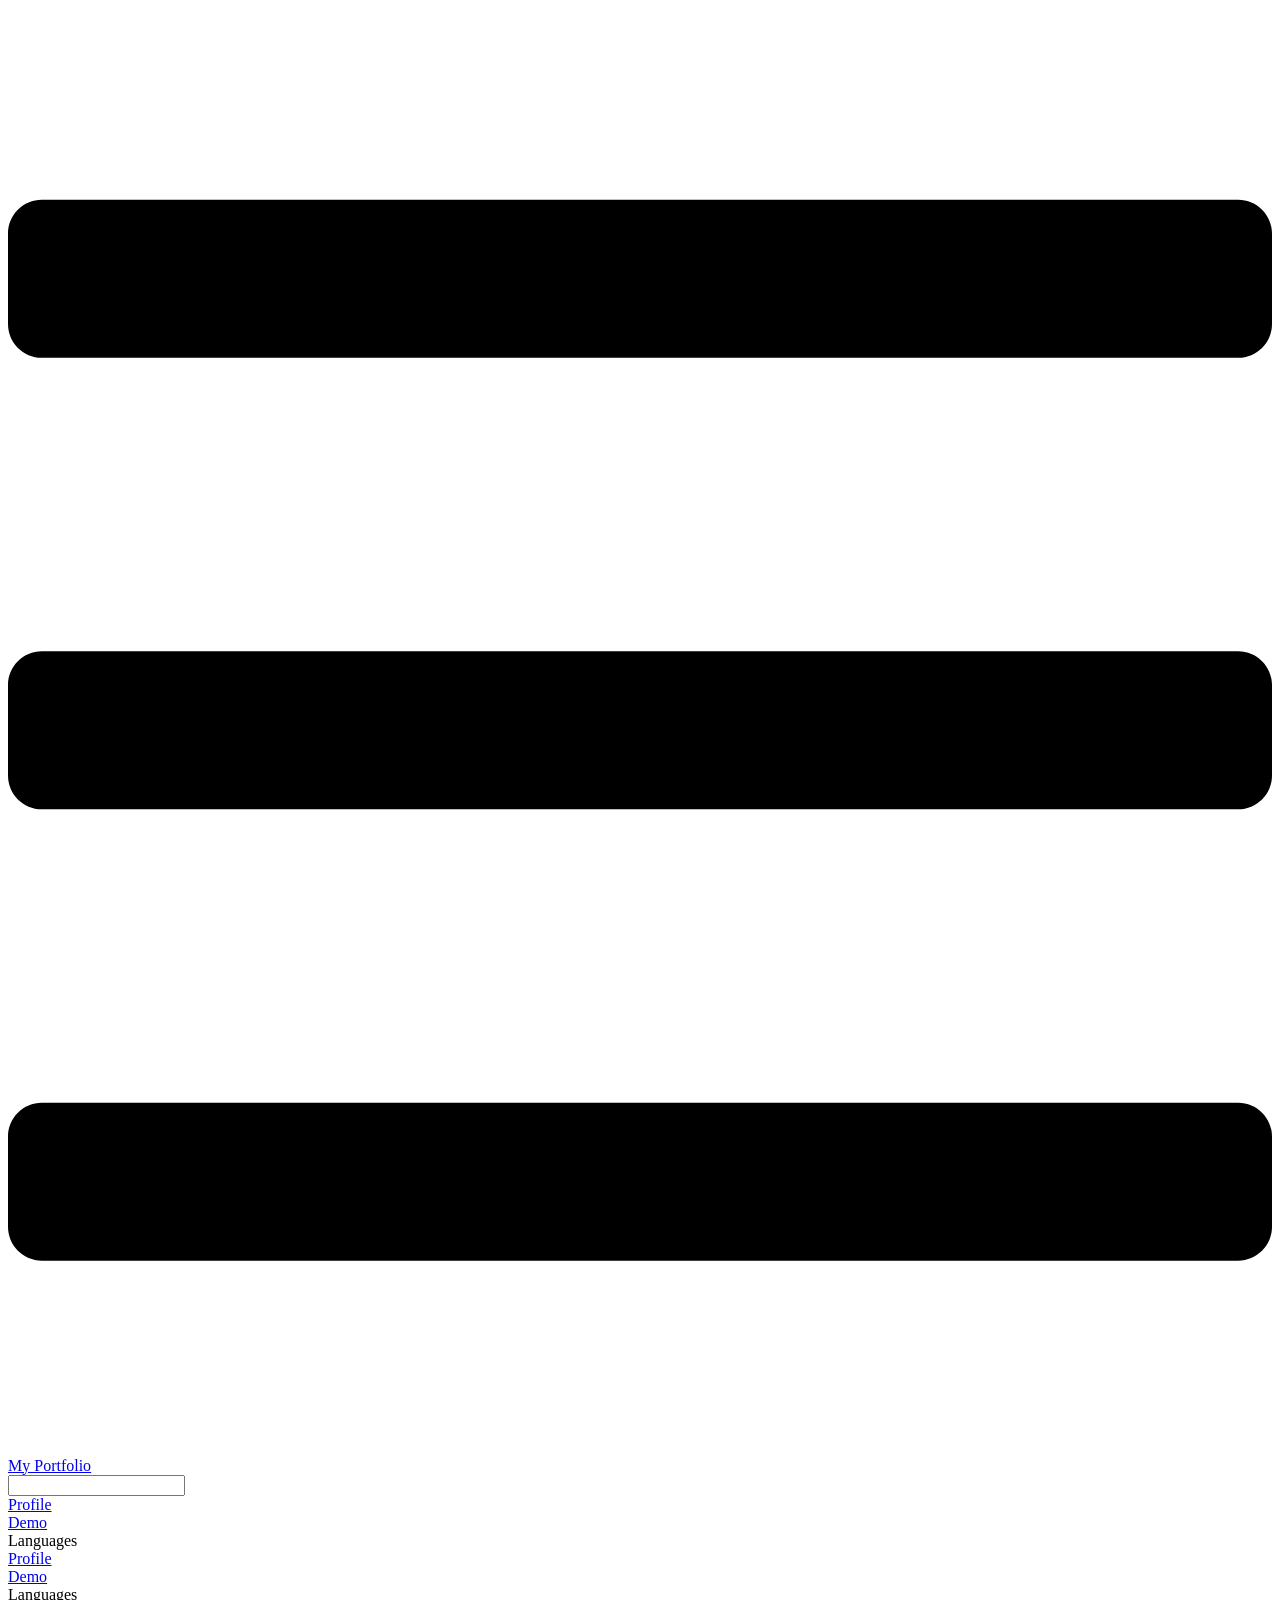
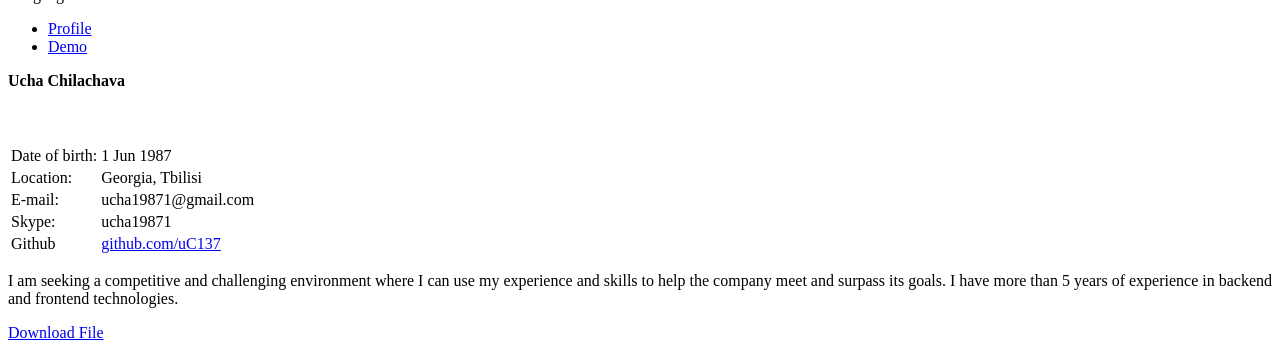
==== index.html @ 2c2a41bc "new build" ====
<!DOCTYPE html>
<html lang="en-US">
  <head>
    <meta charset="utf-8">
    <meta name="viewport" content="width=device-width,initial-scale=1">
    <title>My Portfolio | Portfolio</title>
    <meta name="description" content="This is my portfolio page">
    
    
    <link rel="preload" href="/portfolio/assets/css/6.styles.b3130877.css" as="style"><link rel="preload" href="/portfolio/assets/js/app.34579998.js" as="script"><link rel="preload" href="/portfolio/assets/js/1.6e5e174e.js" as="script"><link rel="prefetch" href="/portfolio/assets/js/3.21e4595e.js"><link rel="prefetch" href="/portfolio/assets/js/0.de8b750b.js"><link rel="prefetch" href="/portfolio/assets/js/2.5cb2b9cc.js"><link rel="prefetch" href="/portfolio/assets/js/4.4c1e940b.js"><link rel="prefetch" href="/portfolio/assets/js/5.1481d961.js">
    <link rel="stylesheet" href="/portfolio/assets/css/6.styles.b3130877.css">
  </head>
  <body>
    <div id="app" data-server-rendered="true"><div class="theme-container"><header class="navbar"><div class="sidebar-button"><svg xmlns="http://www.w3.org/2000/svg" aria-hidden="true" role="img" viewBox="0 0 448 512" class="icon"><path fill="currentColor" d="M436 124H12c-6.627 0-12-5.373-12-12V80c0-6.627 5.373-12 12-12h424c6.627 0 12 5.373 12 12v32c0 6.627-5.373 12-12 12zm0 160H12c-6.627 0-12-5.373-12-12v-32c0-6.627 5.373-12 12-12h424c6.627 0 12 5.373 12 12v32c0 6.627-5.373 12-12 12zm0 160H12c-6.627 0-12-5.373-12-12v-32c0-6.627 5.373-12 12-12h424c6.627 0 12 5.373 12 12v32c0 6.627-5.373 12-12 12z"></path></svg></div><a href="/portfolio/" class="home-link router-link-exact-active router-link-active"><!----><span class="site-name">
      My Portfolio
    </span></a><div class="links"><div class="search-box"><input aria-label="Search" autocomplete="off" spellcheck="false" value=""><!----></div><nav class="nav-links can-hide"><div class="nav-item"><a href="/portfolio/profile.html" class="nav-link">Profile</a></div><div class="nav-item"><a href="/portfolio/demo.html" class="nav-link">Demo</a></div><div class="nav-item"><div class="dropdown-wrapper"><a class="dropdown-title"><span class="title">Languages</span><span class="arrow right"></span></a><ul class="nav-dropdown" style="display:none;"><li class="dropdown-item"><!----><a href="/portfolio/" class="nav-link router-link-exact-active router-link-active">English</a></li><li class="dropdown-item"><!----><a href="/portfolio/ge/" class="nav-link">ქართული</a></li></ul></div></div><!----></nav></div></header><div class="sidebar-mask"></div><div class="sidebar"><nav class="nav-links"><div class="nav-item"><a href="/portfolio/profile.html" class="nav-link">Profile</a></div><div class="nav-item"><a href="/portfolio/demo.html" class="nav-link">Demo</a></div><div class="nav-item"><div class="dropdown-wrapper"><a class="dropdown-title"><span class="title">Languages</span><span class="arrow right"></span></a><ul class="nav-dropdown" style="display:none;"><li class="dropdown-item"><!----><a href="/portfolio/" class="nav-link router-link-exact-active router-link-active">English</a></li><li class="dropdown-item"><!----><a href="/portfolio/ge/" class="nav-link">ქართული</a></li></ul></div></div><!----></nav><ul class="sidebar-links"><li><a href="/portfolio/profile.html" class="sidebar-link">Profile</a></li><li><a href="/portfolio/demo.html" class="sidebar-link">Demo</a></li></ul></div><div class="page"><div class="content"><p><strong>Ucha Chilachava</strong></p><p><img src="/portfolio/assets/img/img.980058ab.jpg" alt></p><table><thead><tr><th style="text-align:left"></th><th style="text-align:left"></th></tr></thead><tbody><tr><td style="text-align:left">Date of birth:</td><td style="text-align:left">1 Jun 1987</td></tr><tr><td style="text-align:left">Location:</td><td style="text-align:left">Georgia, Tbilisi</td></tr><tr><td style="text-align:left">E-mail:</td><td style="text-align:left">ucha19871@gmail.com</td></tr><tr><td style="text-align:left">Skype:</td><td style="text-align:left">ucha19871</td></tr><tr><td style="text-align:left">Github</td><td style="text-align:left"><a href="https://github.com/uC137/" target="_blank" rel="noopener noreferrer">github.com/uC137</a></td></tr></tbody></table><p>I am seeking a competitive and challenging environment where
I can use my experience and skills to help the company meet and surpass its goals.
I have more than 5 years of experience in backend and frontend technologies.</p><p><a href="https://docs.google.com/document/d/1lC6lrJDjGkHGAVeKUmGkKjkCrfIJqHS6Vnq7GYwXk-s/edit?usp=sharing" target="_blank" rel="noopener noreferrer">Download File</a></p></div><!----><!----></div></div></div>
    <script src="/portfolio/assets/js/1.6e5e174e.js" defer></script><script src="/portfolio/assets/js/app.34579998.js" defer></script>
  </body>
</html>
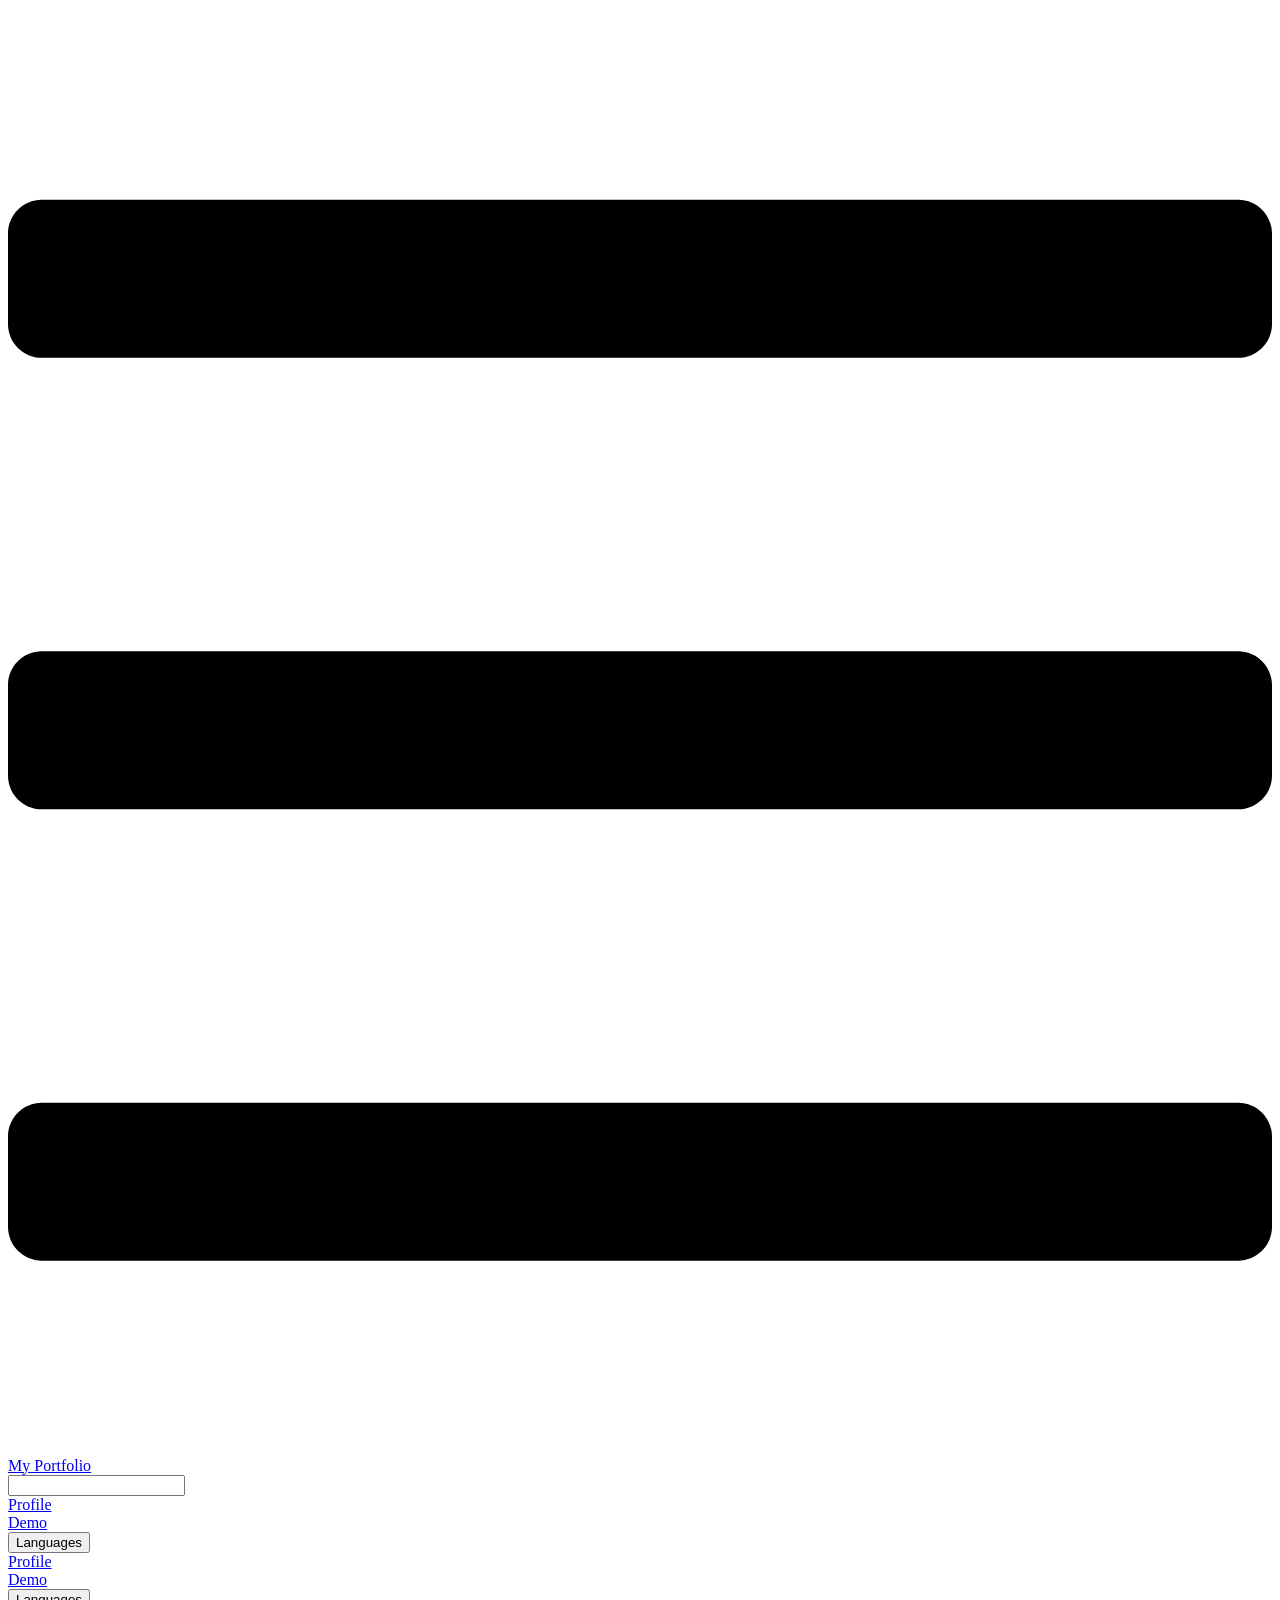
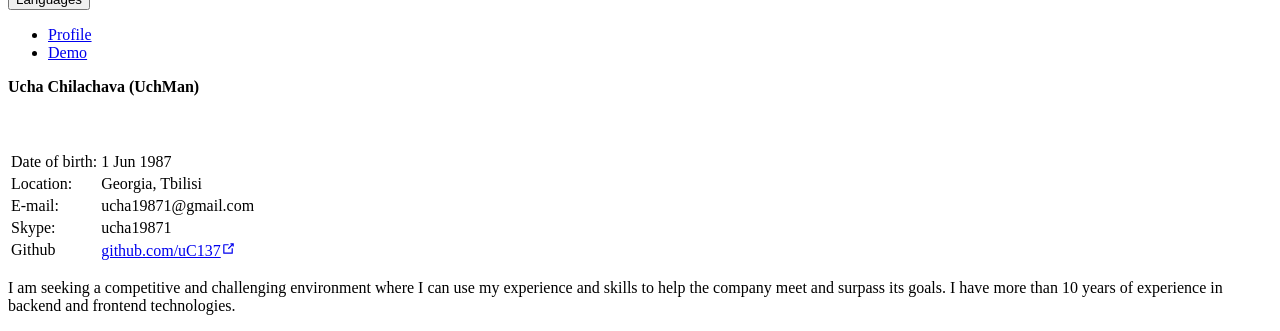
==== commit 4715b63a: "new changes" ====
--- a/index.html
+++ b/index.html
@@ -3,19 +3,33 @@
   <head>
     <meta charset="utf-8">
     <meta name="viewport" content="width=device-width,initial-scale=1">
-    <title>My Portfolio | Portfolio</title>
+    <title>Portfolio | My Portfolio</title>
+    <meta name="generator" content="VuePress 1.4.1">
+    
     <meta name="description" content="This is my portfolio page">
-    
-    
-    <link rel="preload" href="/portfolio/assets/css/6.styles.b3130877.css" as="style"><link rel="preload" href="/portfolio/assets/js/app.34579998.js" as="script"><link rel="preload" href="/portfolio/assets/js/1.6e5e174e.js" as="script"><link rel="prefetch" href="/portfolio/assets/js/3.21e4595e.js"><link rel="prefetch" href="/portfolio/assets/js/0.de8b750b.js"><link rel="prefetch" href="/portfolio/assets/js/2.5cb2b9cc.js"><link rel="prefetch" href="/portfolio/assets/js/4.4c1e940b.js"><link rel="prefetch" href="/portfolio/assets/js/5.1481d961.js">
-    <link rel="stylesheet" href="/portfolio/assets/css/6.styles.b3130877.css">
+    <link rel="preload" href="/portfolio/assets/css/0.styles.94098b43.css" as="style"><link rel="preload" href="/portfolio/assets/js/app.5a808488.js" as="script"><link rel="preload" href="/portfolio/assets/js/2.5cf78877.js" as="script"><link rel="preload" href="/portfolio/assets/js/9.94cdb8a7.js" as="script"><link rel="prefetch" href="/portfolio/assets/js/10.24fa0cd1.js"><link rel="prefetch" href="/portfolio/assets/js/11.6b7fed95.js"><link rel="prefetch" href="/portfolio/assets/js/3.9cd3c2e6.js"><link rel="prefetch" href="/portfolio/assets/js/4.7f43ad0e.js"><link rel="prefetch" href="/portfolio/assets/js/5.bd847aa3.js"><link rel="prefetch" href="/portfolio/assets/js/6.b0713c7f.js"><link rel="prefetch" href="/portfolio/assets/js/7.d08ae546.js"><link rel="prefetch" href="/portfolio/assets/js/8.3656e7db.js">
+    <link rel="stylesheet" href="/portfolio/assets/css/0.styles.94098b43.css">
   </head>
   <body>
-    <div id="app" data-server-rendered="true"><div class="theme-container"><header class="navbar"><div class="sidebar-button"><svg xmlns="http://www.w3.org/2000/svg" aria-hidden="true" role="img" viewBox="0 0 448 512" class="icon"><path fill="currentColor" d="M436 124H12c-6.627 0-12-5.373-12-12V80c0-6.627 5.373-12 12-12h424c6.627 0 12 5.373 12 12v32c0 6.627-5.373 12-12 12zm0 160H12c-6.627 0-12-5.373-12-12v-32c0-6.627 5.373-12 12-12h424c6.627 0 12 5.373 12 12v32c0 6.627-5.373 12-12 12zm0 160H12c-6.627 0-12-5.373-12-12v-32c0-6.627 5.373-12 12-12h424c6.627 0 12 5.373 12 12v32c0 6.627-5.373 12-12 12z"></path></svg></div><a href="/portfolio/" class="home-link router-link-exact-active router-link-active"><!----><span class="site-name">
-      My Portfolio
-    </span></a><div class="links"><div class="search-box"><input aria-label="Search" autocomplete="off" spellcheck="false" value=""><!----></div><nav class="nav-links can-hide"><div class="nav-item"><a href="/portfolio/profile.html" class="nav-link">Profile</a></div><div class="nav-item"><a href="/portfolio/demo.html" class="nav-link">Demo</a></div><div class="nav-item"><div class="dropdown-wrapper"><a class="dropdown-title"><span class="title">Languages</span><span class="arrow right"></span></a><ul class="nav-dropdown" style="display:none;"><li class="dropdown-item"><!----><a href="/portfolio/" class="nav-link router-link-exact-active router-link-active">English</a></li><li class="dropdown-item"><!----><a href="/portfolio/ge/" class="nav-link">ქართული</a></li></ul></div></div><!----></nav></div></header><div class="sidebar-mask"></div><div class="sidebar"><nav class="nav-links"><div class="nav-item"><a href="/portfolio/profile.html" class="nav-link">Profile</a></div><div class="nav-item"><a href="/portfolio/demo.html" class="nav-link">Demo</a></div><div class="nav-item"><div class="dropdown-wrapper"><a class="dropdown-title"><span class="title">Languages</span><span class="arrow right"></span></a><ul class="nav-dropdown" style="display:none;"><li class="dropdown-item"><!----><a href="/portfolio/" class="nav-link router-link-exact-active router-link-active">English</a></li><li class="dropdown-item"><!----><a href="/portfolio/ge/" class="nav-link">ქართული</a></li></ul></div></div><!----></nav><ul class="sidebar-links"><li><a href="/portfolio/profile.html" class="sidebar-link">Profile</a></li><li><a href="/portfolio/demo.html" class="sidebar-link">Demo</a></li></ul></div><div class="page"><div class="content"><p><strong>Ucha Chilachava</strong></p><p><img src="/portfolio/assets/img/img.980058ab.jpg" alt></p><table><thead><tr><th style="text-align:left"></th><th style="text-align:left"></th></tr></thead><tbody><tr><td style="text-align:left">Date of birth:</td><td style="text-align:left">1 Jun 1987</td></tr><tr><td style="text-align:left">Location:</td><td style="text-align:left">Georgia, Tbilisi</td></tr><tr><td style="text-align:left">E-mail:</td><td style="text-align:left">ucha19871@gmail.com</td></tr><tr><td style="text-align:left">Skype:</td><td style="text-align:left">ucha19871</td></tr><tr><td style="text-align:left">Github</td><td style="text-align:left"><a href="https://github.com/uC137/" target="_blank" rel="noopener noreferrer">github.com/uC137</a></td></tr></tbody></table><p>I am seeking a competitive and challenging environment where
+    <div id="app" data-server-rendered="true"><div class="theme-container"><header class="navbar"><div class="sidebar-button"><svg xmlns="http://www.w3.org/2000/svg" aria-hidden="true" role="img" viewBox="0 0 448 512" class="icon"><path fill="currentColor" d="M436 124H12c-6.627 0-12-5.373-12-12V80c0-6.627 5.373-12 12-12h424c6.627 0 12 5.373 12 12v32c0 6.627-5.373 12-12 12zm0 160H12c-6.627 0-12-5.373-12-12v-32c0-6.627 5.373-12 12-12h424c6.627 0 12 5.373 12 12v32c0 6.627-5.373 12-12 12zm0 160H12c-6.627 0-12-5.373-12-12v-32c0-6.627 5.373-12 12-12h424c6.627 0 12 5.373 12 12v32c0 6.627-5.373 12-12 12z"></path></svg></div> <a href="/portfolio/" class="home-link router-link-exact-active router-link-active"><!----> <span class="site-name">My Portfolio</span></a> <div class="links"><div class="search-box"><input aria-label="Search" autocomplete="off" spellcheck="false" value=""> <!----></div> <nav class="nav-links can-hide"><div class="nav-item"><a href="/portfolio/profile.html" class="nav-link">
+  Profile
+</a></div><div class="nav-item"><a href="/portfolio/demo.html" class="nav-link">
+  Demo
+</a></div><div class="nav-item"><div class="dropdown-wrapper"><button type="button" aria-label="Select language" class="dropdown-title"><span class="title">Languages</span> <span class="arrow right"></span></button> <ul class="nav-dropdown" style="display:none;"><li class="dropdown-item"><!----> <a href="/portfolio/" class="nav-link router-link-exact-active router-link-active">
+  English
+</a></li><li class="dropdown-item"><!----> <a href="/portfolio/ge/" class="nav-link">
+  ქართული
+</a></li></ul></div></div> <!----></nav></div></header> <div class="sidebar-mask"></div> <aside class="sidebar"><nav class="nav-links"><div class="nav-item"><a href="/portfolio/profile.html" class="nav-link">
+  Profile
+</a></div><div class="nav-item"><a href="/portfolio/demo.html" class="nav-link">
+  Demo
+</a></div><div class="nav-item"><div class="dropdown-wrapper"><button type="button" aria-label="Select language" class="dropdown-title"><span class="title">Languages</span> <span class="arrow right"></span></button> <ul class="nav-dropdown" style="display:none;"><li class="dropdown-item"><!----> <a href="/portfolio/" class="nav-link router-link-exact-active router-link-active">
+  English
+</a></li><li class="dropdown-item"><!----> <a href="/portfolio/ge/" class="nav-link">
+  ქართული
+</a></li></ul></div></div> <!----></nav>  <ul class="sidebar-links"><li><a href="/portfolio/profile.html" class="sidebar-link">Profile</a></li><li><a href="/portfolio/demo.html" class="sidebar-link">Demo</a></li></ul> </aside> <main class="page"> <div class="theme-default-content content__default"><p><strong>Ucha Chilachava (UchMan)</strong></p> <p><img src="https://en.gravatar.com/userimage/28694484/064cabf7e614c2cda116e0538ab123a8.png?size=300" alt=""></p> <table><thead><tr><th style="text-align:left;"></th> <th style="text-align:left;"></th></tr></thead> <tbody><tr><td style="text-align:left;">Date of birth:</td> <td style="text-align:left;">1 Jun 1987</td></tr> <tr><td style="text-align:left;">Location:</td> <td style="text-align:left;">Georgia, Tbilisi</td></tr> <tr><td style="text-align:left;">E-mail:</td> <td style="text-align:left;">ucha19871@gmail.com</td></tr> <tr><td style="text-align:left;">Skype:</td> <td style="text-align:left;">ucha19871</td></tr> <tr><td style="text-align:left;">Github</td> <td style="text-align:left;"><a href="https://github.com/uC137/" target="_blank" rel="noopener noreferrer">github.com/uC137<svg xmlns="http://www.w3.org/2000/svg" aria-hidden="true" x="0px" y="0px" viewBox="0 0 100 100" width="15" height="15" class="icon outbound"><path fill="currentColor" d="M18.8,85.1h56l0,0c2.2,0,4-1.8,4-4v-32h-8v28h-48v-48h28v-8h-32l0,0c-2.2,0-4,1.8-4,4v56C14.8,83.3,16.6,85.1,18.8,85.1z"></path> <polygon fill="currentColor" points="45.7,48.7 51.3,54.3 77.2,28.5 77.2,37.2 85.2,37.2 85.2,14.9 62.8,14.9 62.8,22.9 71.5,22.9"></polygon></svg></a></td></tr></tbody></table> <p>I am seeking a competitive and challenging environment where
 I can use my experience and skills to help the company meet and surpass its goals.
-I have more than 5 years of experience in backend and frontend technologies.</p><p><a href="https://docs.google.com/document/d/1lC6lrJDjGkHGAVeKUmGkKjkCrfIJqHS6Vnq7GYwXk-s/edit?usp=sharing" target="_blank" rel="noopener noreferrer">Download File</a></p></div><!----><!----></div></div></div>
-    <script src="/portfolio/assets/js/1.6e5e174e.js" defer></script><script src="/portfolio/assets/js/app.34579998.js" defer></script>
+I have more than 10 years of experience in backend and frontend technologies.</p></div> <footer class="page-edit"><!----> <!----></footer> <!----> </main></div><div class="global-ui"></div></div>
+    <script src="/portfolio/assets/js/app.5a808488.js" defer></script><script src="/portfolio/assets/js/2.5cf78877.js" defer></script><script src="/portfolio/assets/js/9.94cdb8a7.js" defer></script>
   </body>
 </html>
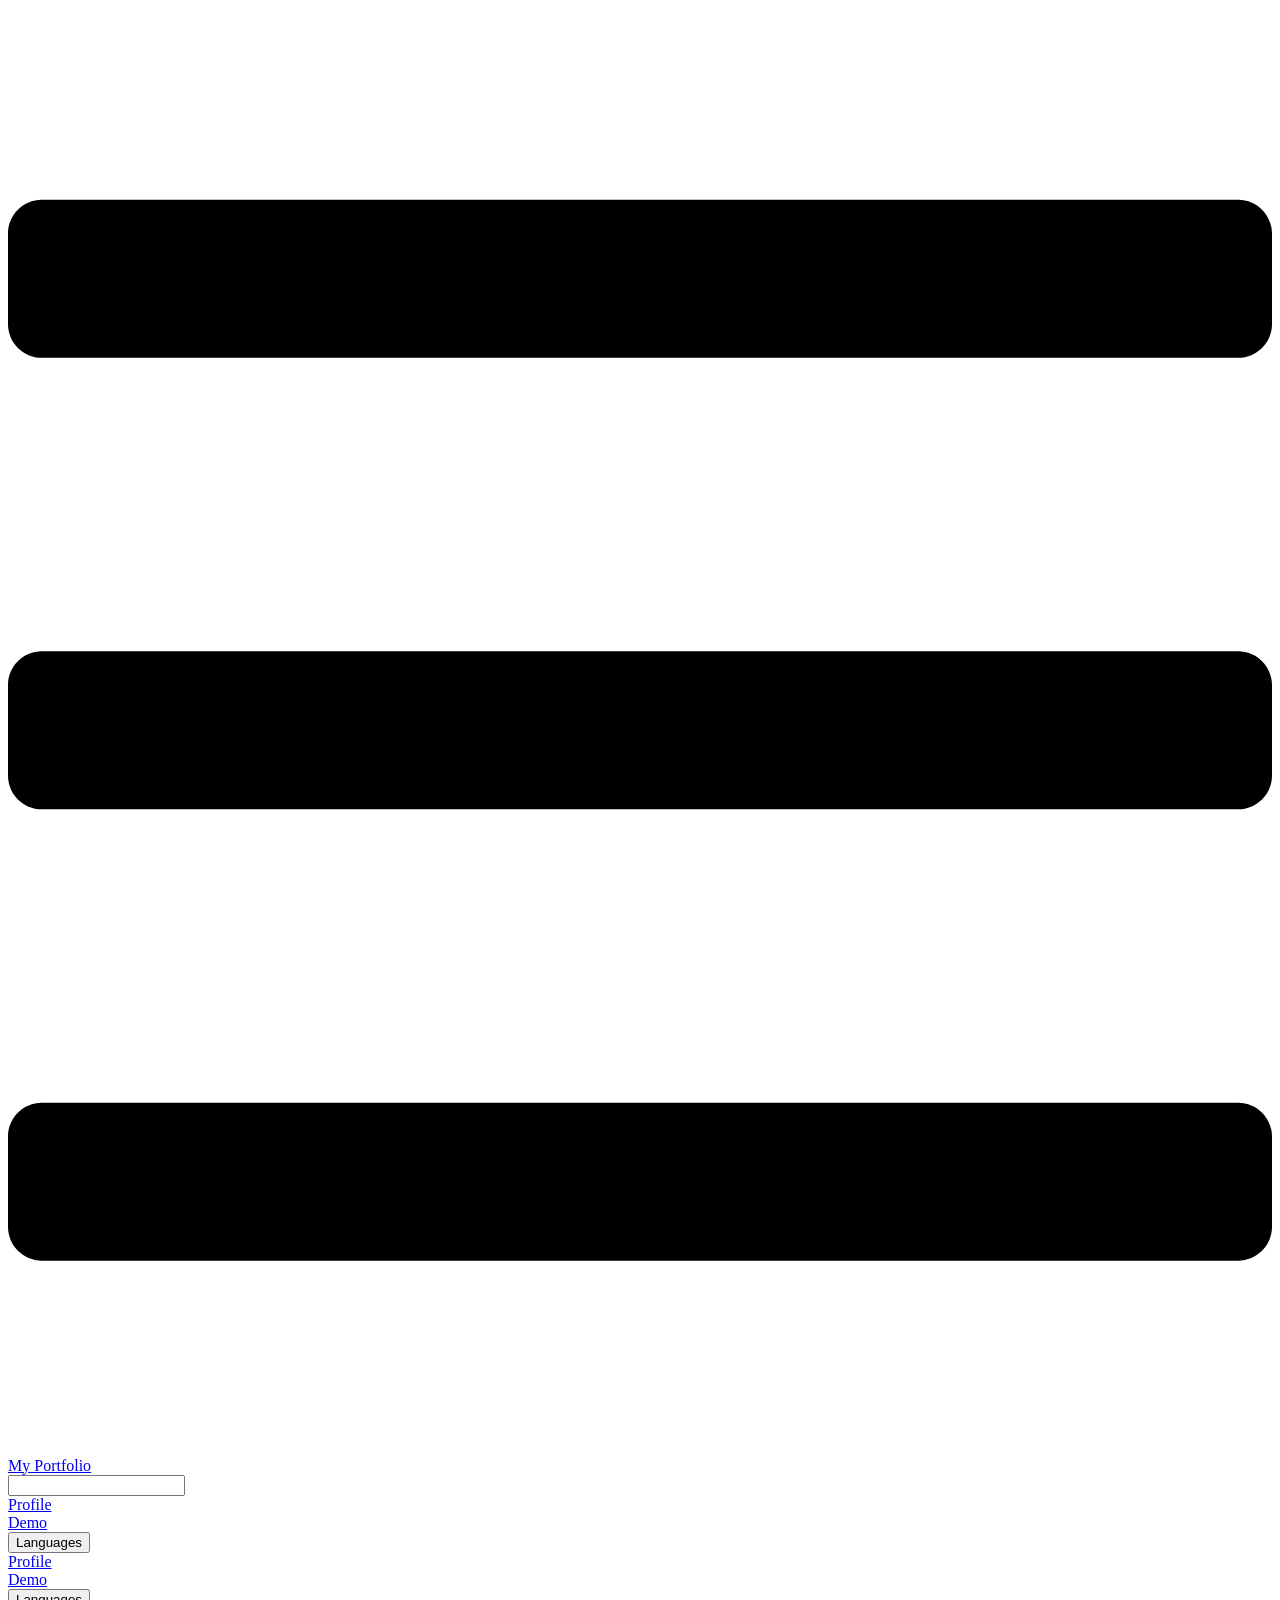
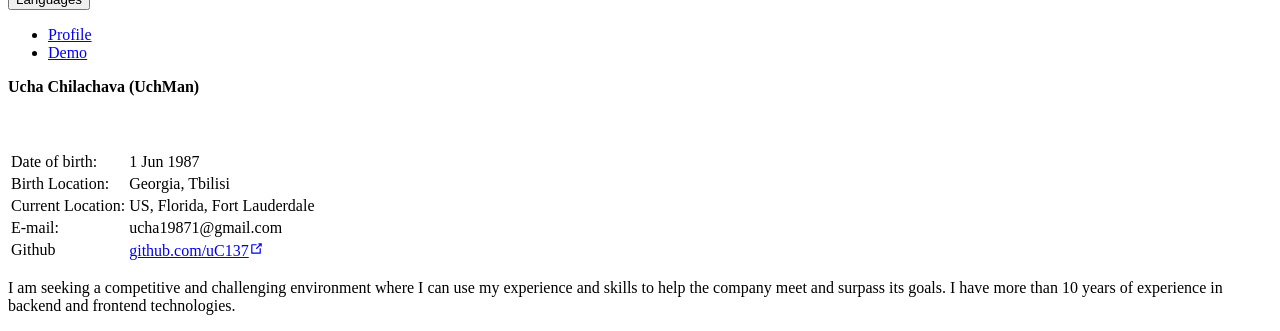
==== commit 205465c7: "location change" ====
--- a/index.html
+++ b/index.html
@@ -7,7 +7,7 @@
     <meta name="generator" content="VuePress 1.4.1">
     
     <meta name="description" content="This is my portfolio page">
-    <link rel="preload" href="/portfolio/assets/css/0.styles.94098b43.css" as="style"><link rel="preload" href="/portfolio/assets/js/app.5a808488.js" as="script"><link rel="preload" href="/portfolio/assets/js/2.5cf78877.js" as="script"><link rel="preload" href="/portfolio/assets/js/9.94cdb8a7.js" as="script"><link rel="prefetch" href="/portfolio/assets/js/10.24fa0cd1.js"><link rel="prefetch" href="/portfolio/assets/js/11.6b7fed95.js"><link rel="prefetch" href="/portfolio/assets/js/3.9cd3c2e6.js"><link rel="prefetch" href="/portfolio/assets/js/4.7f43ad0e.js"><link rel="prefetch" href="/portfolio/assets/js/5.bd847aa3.js"><link rel="prefetch" href="/portfolio/assets/js/6.b0713c7f.js"><link rel="prefetch" href="/portfolio/assets/js/7.d08ae546.js"><link rel="prefetch" href="/portfolio/assets/js/8.3656e7db.js">
+    <link rel="preload" href="/portfolio/assets/css/0.styles.94098b43.css" as="style"><link rel="preload" href="/portfolio/assets/js/app.10121ece.js" as="script"><link rel="preload" href="/portfolio/assets/js/2.5cf78877.js" as="script"><link rel="preload" href="/portfolio/assets/js/9.cf4437dd.js" as="script"><link rel="prefetch" href="/portfolio/assets/js/10.24fa0cd1.js"><link rel="prefetch" href="/portfolio/assets/js/11.6b7fed95.js"><link rel="prefetch" href="/portfolio/assets/js/3.9cd3c2e6.js"><link rel="prefetch" href="/portfolio/assets/js/4.7f43ad0e.js"><link rel="prefetch" href="/portfolio/assets/js/5.bd847aa3.js"><link rel="prefetch" href="/portfolio/assets/js/6.01195ec5.js"><link rel="prefetch" href="/portfolio/assets/js/7.ac039591.js"><link rel="prefetch" href="/portfolio/assets/js/8.3656e7db.js">
     <link rel="stylesheet" href="/portfolio/assets/css/0.styles.94098b43.css">
   </head>
   <body>
@@ -27,9 +27,9 @@
   English
 </a></li><li class="dropdown-item"><!----> <a href="/portfolio/ge/" class="nav-link">
   ქართული
-</a></li></ul></div></div> <!----></nav>  <ul class="sidebar-links"><li><a href="/portfolio/profile.html" class="sidebar-link">Profile</a></li><li><a href="/portfolio/demo.html" class="sidebar-link">Demo</a></li></ul> </aside> <main class="page"> <div class="theme-default-content content__default"><p><strong>Ucha Chilachava (UchMan)</strong></p> <p><img src="https://en.gravatar.com/userimage/28694484/064cabf7e614c2cda116e0538ab123a8.png?size=300" alt=""></p> <table><thead><tr><th style="text-align:left;"></th> <th style="text-align:left;"></th></tr></thead> <tbody><tr><td style="text-align:left;">Date of birth:</td> <td style="text-align:left;">1 Jun 1987</td></tr> <tr><td style="text-align:left;">Location:</td> <td style="text-align:left;">Georgia, Tbilisi</td></tr> <tr><td style="text-align:left;">E-mail:</td> <td style="text-align:left;">ucha19871@gmail.com</td></tr> <tr><td style="text-align:left;">Skype:</td> <td style="text-align:left;">ucha19871</td></tr> <tr><td style="text-align:left;">Github</td> <td style="text-align:left;"><a href="https://github.com/uC137/" target="_blank" rel="noopener noreferrer">github.com/uC137<svg xmlns="http://www.w3.org/2000/svg" aria-hidden="true" x="0px" y="0px" viewBox="0 0 100 100" width="15" height="15" class="icon outbound"><path fill="currentColor" d="M18.8,85.1h56l0,0c2.2,0,4-1.8,4-4v-32h-8v28h-48v-48h28v-8h-32l0,0c-2.2,0-4,1.8-4,4v56C14.8,83.3,16.6,85.1,18.8,85.1z"></path> <polygon fill="currentColor" points="45.7,48.7 51.3,54.3 77.2,28.5 77.2,37.2 85.2,37.2 85.2,14.9 62.8,14.9 62.8,22.9 71.5,22.9"></polygon></svg></a></td></tr></tbody></table> <p>I am seeking a competitive and challenging environment where
+</a></li></ul></div></div> <!----></nav>  <ul class="sidebar-links"><li><a href="/portfolio/profile.html" class="sidebar-link">Profile</a></li><li><a href="/portfolio/demo.html" class="sidebar-link">Demo</a></li></ul> </aside> <main class="page"> <div class="theme-default-content content__default"><p><strong>Ucha Chilachava (UchMan)</strong></p> <p><img src="https://en.gravatar.com/userimage/28694484/064cabf7e614c2cda116e0538ab123a8.png?size=300" alt=""></p> <table><thead><tr><th style="text-align:left;"></th> <th style="text-align:left;"></th></tr></thead> <tbody><tr><td style="text-align:left;">Date of birth:</td> <td style="text-align:left;">1 Jun 1987</td></tr> <tr><td style="text-align:left;">Birth Location:</td> <td style="text-align:left;">Georgia, Tbilisi</td></tr> <tr><td style="text-align:left;">Current Location:</td> <td style="text-align:left;">US, Florida, Fort Lauderdale</td></tr> <tr><td style="text-align:left;">E-mail:</td> <td style="text-align:left;">ucha19871@gmail.com</td></tr> <tr><td style="text-align:left;">Github</td> <td style="text-align:left;"><a href="https://github.com/uC137/" target="_blank" rel="noopener noreferrer">github.com/uC137<svg xmlns="http://www.w3.org/2000/svg" aria-hidden="true" x="0px" y="0px" viewBox="0 0 100 100" width="15" height="15" class="icon outbound"><path fill="currentColor" d="M18.8,85.1h56l0,0c2.2,0,4-1.8,4-4v-32h-8v28h-48v-48h28v-8h-32l0,0c-2.2,0-4,1.8-4,4v56C14.8,83.3,16.6,85.1,18.8,85.1z"></path> <polygon fill="currentColor" points="45.7,48.7 51.3,54.3 77.2,28.5 77.2,37.2 85.2,37.2 85.2,14.9 62.8,14.9 62.8,22.9 71.5,22.9"></polygon></svg></a></td></tr></tbody></table> <p>I am seeking a competitive and challenging environment where
 I can use my experience and skills to help the company meet and surpass its goals.
 I have more than 10 years of experience in backend and frontend technologies.</p></div> <footer class="page-edit"><!----> <!----></footer> <!----> </main></div><div class="global-ui"></div></div>
-    <script src="/portfolio/assets/js/app.5a808488.js" defer></script><script src="/portfolio/assets/js/2.5cf78877.js" defer></script><script src="/portfolio/assets/js/9.94cdb8a7.js" defer></script>
+    <script src="/portfolio/assets/js/app.10121ece.js" defer></script><script src="/portfolio/assets/js/2.5cf78877.js" defer></script><script src="/portfolio/assets/js/9.cf4437dd.js" defer></script>
   </body>
 </html>
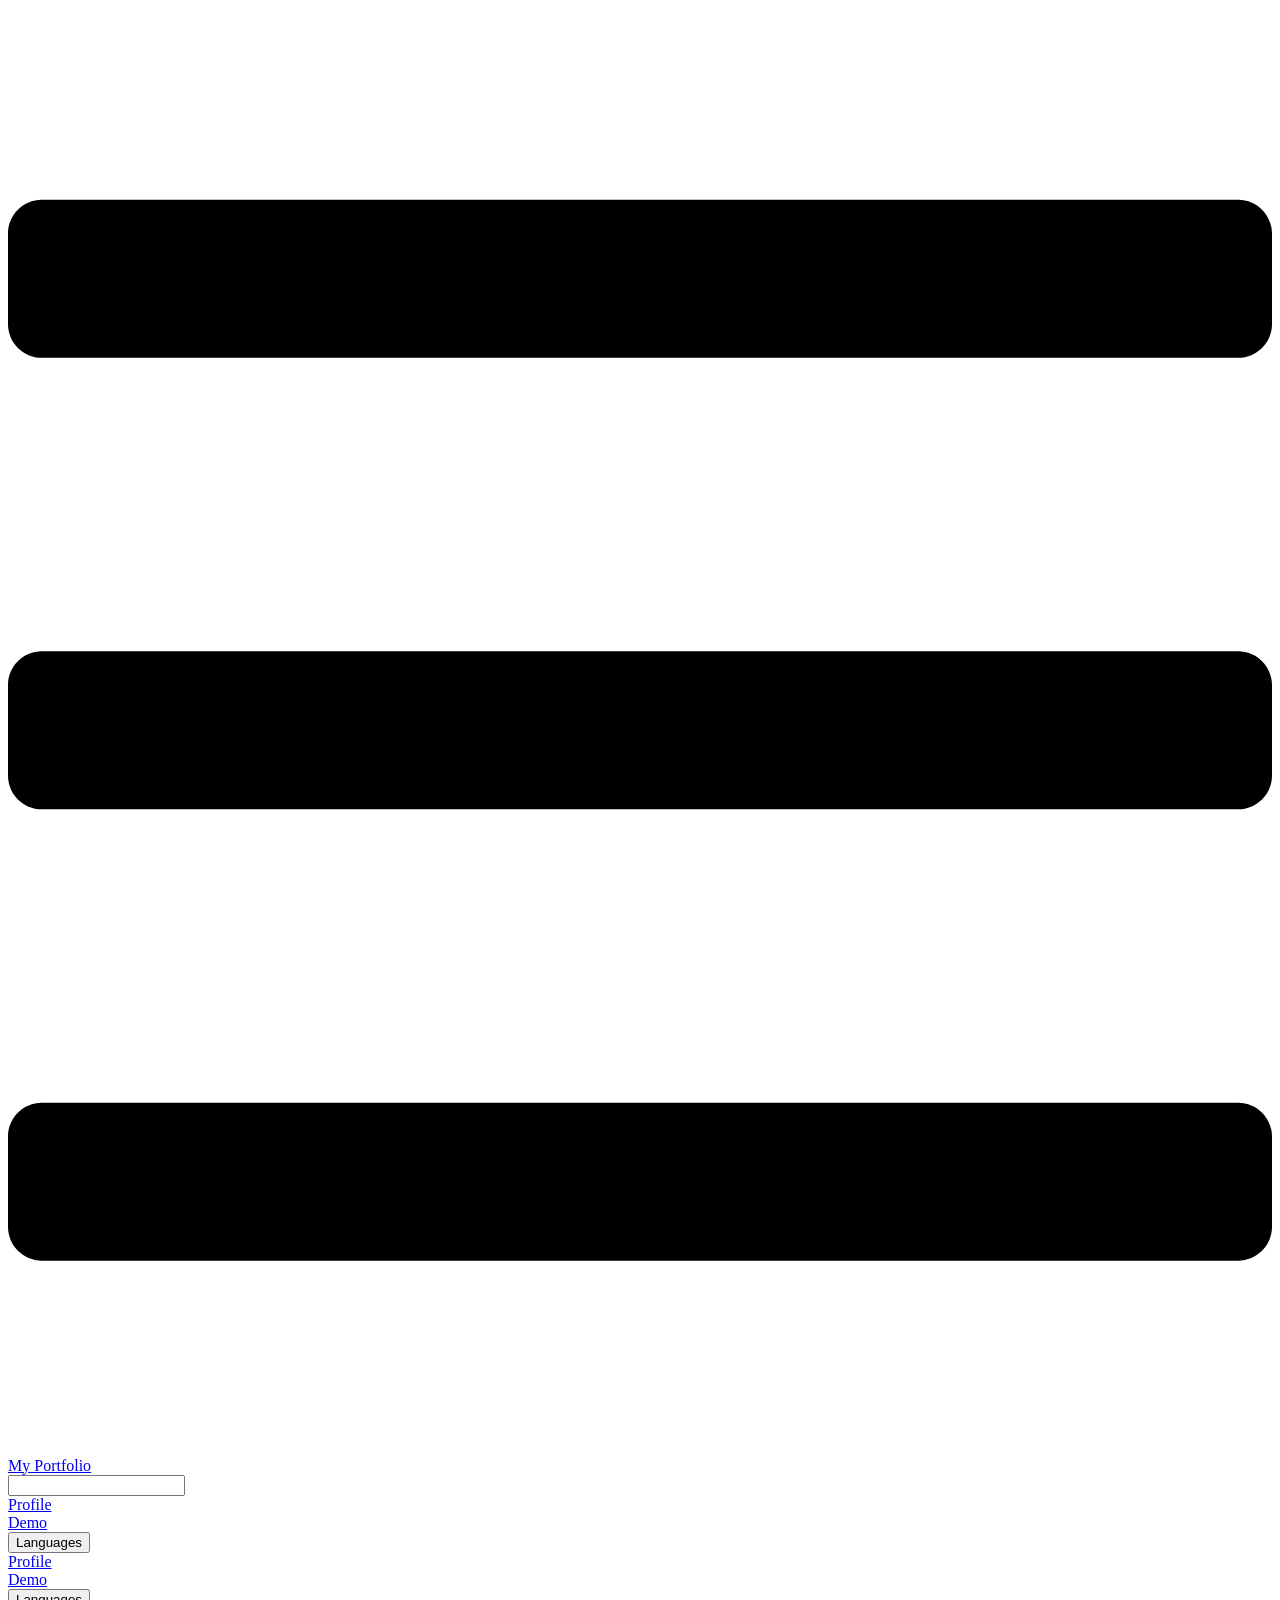
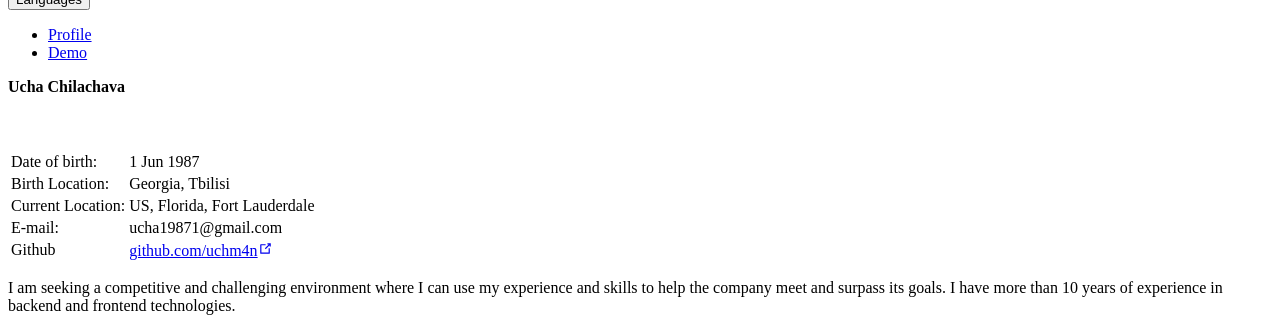
==== commit 555e24ca: "github changes" ====
--- a/index.html
+++ b/index.html
@@ -7,7 +7,7 @@
     <meta name="generator" content="VuePress 1.4.1">
     
     <meta name="description" content="This is my portfolio page">
-    <link rel="preload" href="/portfolio/assets/css/0.styles.94098b43.css" as="style"><link rel="preload" href="/portfolio/assets/js/app.10121ece.js" as="script"><link rel="preload" href="/portfolio/assets/js/2.5cf78877.js" as="script"><link rel="preload" href="/portfolio/assets/js/9.cf4437dd.js" as="script"><link rel="prefetch" href="/portfolio/assets/js/10.24fa0cd1.js"><link rel="prefetch" href="/portfolio/assets/js/11.6b7fed95.js"><link rel="prefetch" href="/portfolio/assets/js/3.9cd3c2e6.js"><link rel="prefetch" href="/portfolio/assets/js/4.7f43ad0e.js"><link rel="prefetch" href="/portfolio/assets/js/5.bd847aa3.js"><link rel="prefetch" href="/portfolio/assets/js/6.01195ec5.js"><link rel="prefetch" href="/portfolio/assets/js/7.ac039591.js"><link rel="prefetch" href="/portfolio/assets/js/8.3656e7db.js">
+    <link rel="preload" href="/portfolio/assets/css/0.styles.94098b43.css" as="style"><link rel="preload" href="/portfolio/assets/js/app.11c6d09d.js" as="script"><link rel="preload" href="/portfolio/assets/js/2.5cf78877.js" as="script"><link rel="preload" href="/portfolio/assets/js/9.db271e54.js" as="script"><link rel="prefetch" href="/portfolio/assets/js/10.e6ba860f.js"><link rel="prefetch" href="/portfolio/assets/js/11.6b7fed95.js"><link rel="prefetch" href="/portfolio/assets/js/3.9cd3c2e6.js"><link rel="prefetch" href="/portfolio/assets/js/4.7f43ad0e.js"><link rel="prefetch" href="/portfolio/assets/js/5.35026ad9.js"><link rel="prefetch" href="/portfolio/assets/js/6.b0713c7f.js"><link rel="prefetch" href="/portfolio/assets/js/7.09589d54.js"><link rel="prefetch" href="/portfolio/assets/js/8.7a628b65.js">
     <link rel="stylesheet" href="/portfolio/assets/css/0.styles.94098b43.css">
   </head>
   <body>
@@ -27,9 +27,9 @@
   English
 </a></li><li class="dropdown-item"><!----> <a href="/portfolio/ge/" class="nav-link">
   ქართული
-</a></li></ul></div></div> <!----></nav>  <ul class="sidebar-links"><li><a href="/portfolio/profile.html" class="sidebar-link">Profile</a></li><li><a href="/portfolio/demo.html" class="sidebar-link">Demo</a></li></ul> </aside> <main class="page"> <div class="theme-default-content content__default"><p><strong>Ucha Chilachava (UchMan)</strong></p> <p><img src="https://en.gravatar.com/userimage/28694484/064cabf7e614c2cda116e0538ab123a8.png?size=300" alt=""></p> <table><thead><tr><th style="text-align:left;"></th> <th style="text-align:left;"></th></tr></thead> <tbody><tr><td style="text-align:left;">Date of birth:</td> <td style="text-align:left;">1 Jun 1987</td></tr> <tr><td style="text-align:left;">Birth Location:</td> <td style="text-align:left;">Georgia, Tbilisi</td></tr> <tr><td style="text-align:left;">Current Location:</td> <td style="text-align:left;">US, Florida, Fort Lauderdale</td></tr> <tr><td style="text-align:left;">E-mail:</td> <td style="text-align:left;">ucha19871@gmail.com</td></tr> <tr><td style="text-align:left;">Github</td> <td style="text-align:left;"><a href="https://github.com/uC137/" target="_blank" rel="noopener noreferrer">github.com/uC137<svg xmlns="http://www.w3.org/2000/svg" aria-hidden="true" x="0px" y="0px" viewBox="0 0 100 100" width="15" height="15" class="icon outbound"><path fill="currentColor" d="M18.8,85.1h56l0,0c2.2,0,4-1.8,4-4v-32h-8v28h-48v-48h28v-8h-32l0,0c-2.2,0-4,1.8-4,4v56C14.8,83.3,16.6,85.1,18.8,85.1z"></path> <polygon fill="currentColor" points="45.7,48.7 51.3,54.3 77.2,28.5 77.2,37.2 85.2,37.2 85.2,14.9 62.8,14.9 62.8,22.9 71.5,22.9"></polygon></svg></a></td></tr></tbody></table> <p>I am seeking a competitive and challenging environment where
+</a></li></ul></div></div> <!----></nav>  <ul class="sidebar-links"><li><a href="/portfolio/profile.html" class="sidebar-link">Profile</a></li><li><a href="/portfolio/demo.html" class="sidebar-link">Demo</a></li></ul> </aside> <main class="page"> <div class="theme-default-content content__default"><p><strong>Ucha Chilachava</strong></p> <p><img src="https://en.gravatar.com/userimage/28694484/064cabf7e614c2cda116e0538ab123a8.png?size=300" alt=""></p> <table><thead><tr><th style="text-align:left;"></th> <th style="text-align:left;"></th></tr></thead> <tbody><tr><td style="text-align:left;">Date of birth:</td> <td style="text-align:left;">1 Jun 1987</td></tr> <tr><td style="text-align:left;">Birth Location:</td> <td style="text-align:left;">Georgia, Tbilisi</td></tr> <tr><td style="text-align:left;">Current Location:</td> <td style="text-align:left;">US, Florida, Fort Lauderdale</td></tr> <tr><td style="text-align:left;">E-mail:</td> <td style="text-align:left;">ucha19871@gmail.com</td></tr> <tr><td style="text-align:left;">Github</td> <td style="text-align:left;"><a href="https://github.com/uchm4n/" target="_blank" rel="noopener noreferrer">github.com/uchm4n<svg xmlns="http://www.w3.org/2000/svg" aria-hidden="true" x="0px" y="0px" viewBox="0 0 100 100" width="15" height="15" class="icon outbound"><path fill="currentColor" d="M18.8,85.1h56l0,0c2.2,0,4-1.8,4-4v-32h-8v28h-48v-48h28v-8h-32l0,0c-2.2,0-4,1.8-4,4v56C14.8,83.3,16.6,85.1,18.8,85.1z"></path> <polygon fill="currentColor" points="45.7,48.7 51.3,54.3 77.2,28.5 77.2,37.2 85.2,37.2 85.2,14.9 62.8,14.9 62.8,22.9 71.5,22.9"></polygon></svg></a></td></tr></tbody></table> <p>I am seeking a competitive and challenging environment where
 I can use my experience and skills to help the company meet and surpass its goals.
 I have more than 10 years of experience in backend and frontend technologies.</p></div> <footer class="page-edit"><!----> <!----></footer> <!----> </main></div><div class="global-ui"></div></div>
-    <script src="/portfolio/assets/js/app.10121ece.js" defer></script><script src="/portfolio/assets/js/2.5cf78877.js" defer></script><script src="/portfolio/assets/js/9.cf4437dd.js" defer></script>
+    <script src="/portfolio/assets/js/app.11c6d09d.js" defer></script><script src="/portfolio/assets/js/2.5cf78877.js" defer></script><script src="/portfolio/assets/js/9.db271e54.js" defer></script>
   </body>
 </html>
